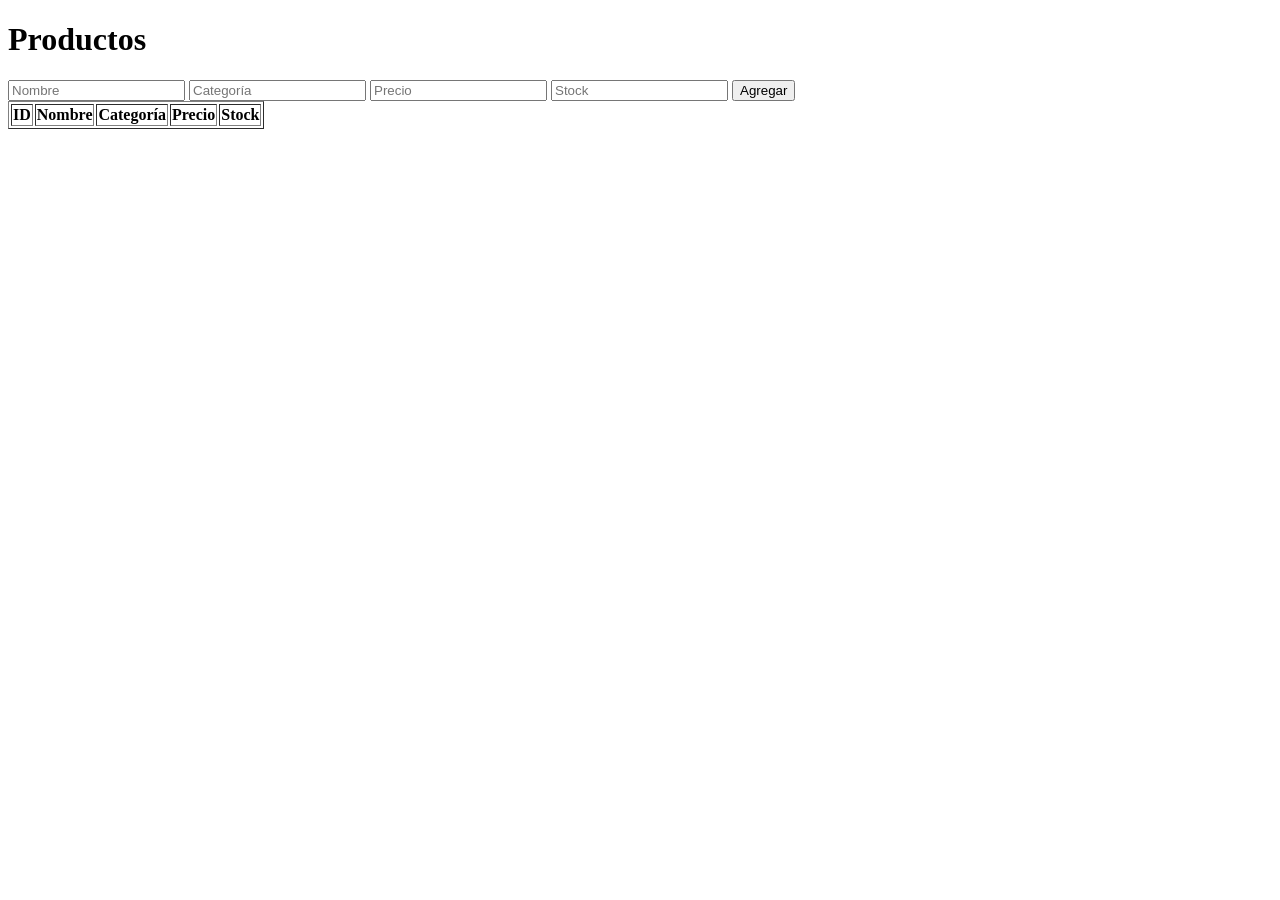
==== AA21/index.html @ 8b6b6c7e "Add files via upload" ====
<!DOCTYPE html>
<html lang="es">
<head>
  <meta charset="UTF-8">
  <title>Productos</title>
</head>
<body>
  <h1>Productos</h1>

  <input id="nombre" placeholder="Nombre">
  <input id="categoria" placeholder="Categoría">
  <input id="precio" type="number" step="0.01" placeholder="Precio">
  <input id="stock" type="number" placeholder="Stock">
  <button id="agregar">Agregar</button>

  <table border="1">
    <thead>
      <tr><th>ID</th><th>Nombre</th><th>Categoría</th><th>Precio</th><th>Stock</th></tr>
    </thead>
    <tbody id="lista"></tbody>
  </table>

  <script>
    async function cargar() {
      const res = await fetch("api.php");
      const productos = await res.json();
      const lista = document.getElementById("lista");
      lista.innerHTML = "";
      productos.forEach(p => {
        const fila = document.createElement("tr");
        [p.id, p.nombre, p.categoria, p.precio, p.stock].forEach(valor => {
          const td = document.createElement("td");
          td.textContent = valor;   // textContent evita inyectar HTML
          fila.appendChild(td);
        });
        lista.appendChild(fila);
      });
    }

    document.getElementById("agregar").addEventListener("click", async () => {
      const datos = {
        nombre: document.getElementById("nombre").value,
        categoria: document.getElementById("categoria").value,
        precio: document.getElementById("precio").value,
        stock: document.getElementById("stock").value || 0,
      };
      await fetch("api.php", {
        method: "POST",
        headers: { "Content-Type": "application/json" },
        body: JSON.stringify(datos),
      });
      cargar();
    });

    cargar();
  </script>
</body>
</html>
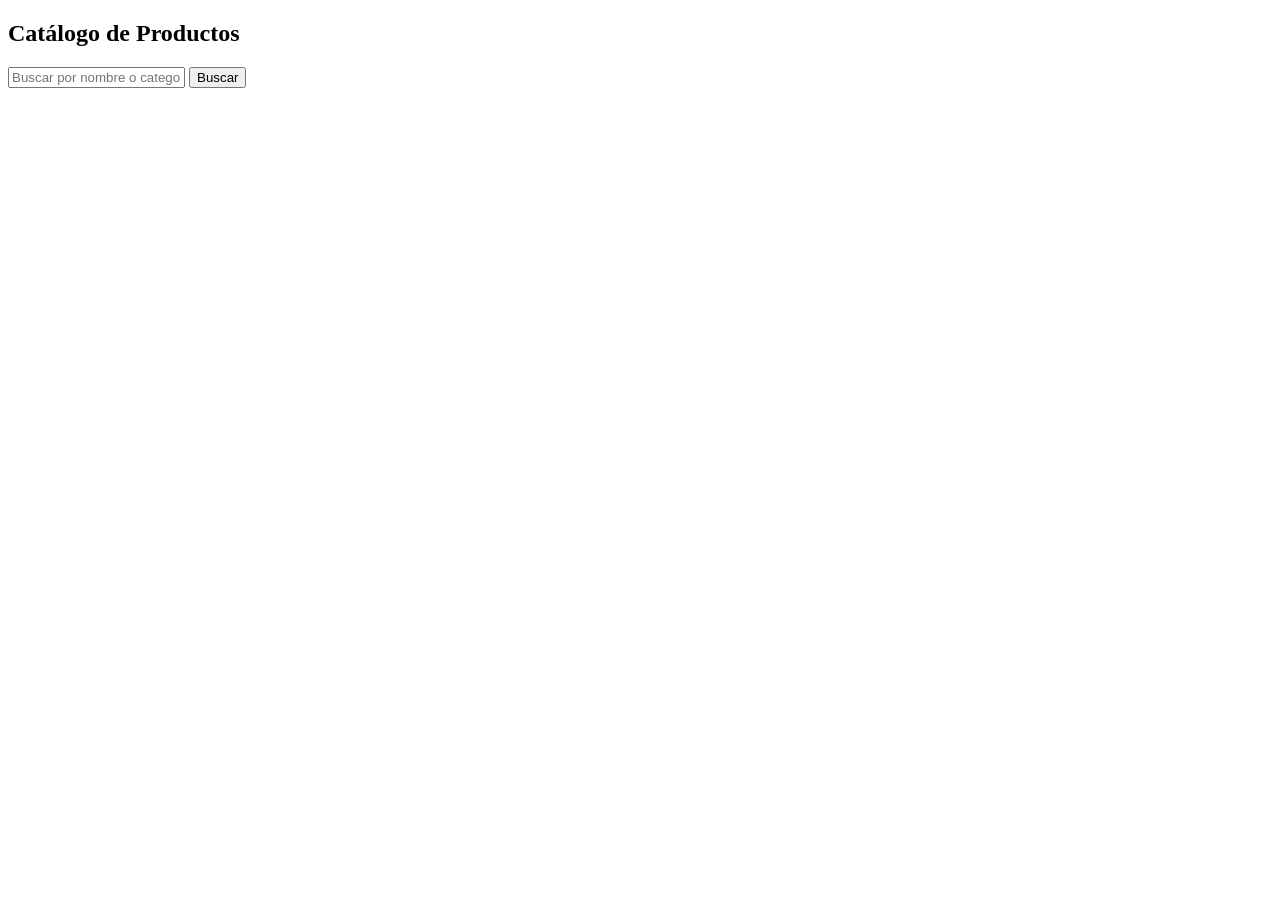
==== commit 724ed1f5: "Create index.html" ====
--- a/AA21/index.html
+++ b/AA21/index.html
@@ -1,58 +1,32 @@
-<!DOCTYPE html>
-<html lang="es">
-<head>
-  <meta charset="UTF-8">
-  <title>Productos</title>
-</head>
-<body>
-  <h1>Productos</h1>
-
-  <input id="nombre" placeholder="Nombre">
-  <input id="categoria" placeholder="Categoría">
-  <input id="precio" type="number" step="0.01" placeholder="Precio">
-  <input id="stock" type="number" placeholder="Stock">
-  <button id="agregar">Agregar</button>
-
-  <table border="1">
-    <thead>
-      <tr><th>ID</th><th>Nombre</th><th>Categoría</th><th>Precio</th><th>Stock</th></tr>
-    </thead>
-    <tbody id="lista"></tbody>
-  </table>
-
-  <script>
-    async function cargar() {
-      const res = await fetch("api.php");
-      const productos = await res.json();
-      const lista = document.getElementById("lista");
-      lista.innerHTML = "";
-      productos.forEach(p => {
-        const fila = document.createElement("tr");
-        [p.id, p.nombre, p.categoria, p.precio, p.stock].forEach(valor => {
-          const td = document.createElement("td");
-          td.textContent = valor;   // textContent evita inyectar HTML
-          fila.appendChild(td);
-        });
-        lista.appendChild(fila);
-      });
-    }
-
-    document.getElementById("agregar").addEventListener("click", async () => {
-      const datos = {
-        nombre: document.getElementById("nombre").value,
-        categoria: document.getElementById("categoria").value,
-        precio: document.getElementById("precio").value,
-        stock: document.getElementById("stock").value || 0,
-      };
-      await fetch("api.php", {
-        method: "POST",
-        headers: { "Content-Type": "application/json" },
-        body: JSON.stringify(datos),
-      });
-      cargar();
-    });
-
-    cargar();
-  </script>
-</body>
-</html>+<!DOCTYPE html>
+<html lang="es">
+<head>
+    <meta charset="UTF-8">
+    <meta name="viewport" content="width=device-width, initial-scale=1.0">
+    <title>AA 21 - Buscador Seguro con PDO</title>
+    <link rel="stylesheet" href="css/styles.css">
+</head>
+<body>
+
+    <div class="search-box">
+        <h2>Catálogo de Productos</h2>
+
+        <form id="form-buscar">
+            <div class="form-group">
+                <input
+                    type="text"
+                    id="input-buscar"
+                    placeholder="Buscar por nombre o categoría..."
+                >
+                <button type="submit">Buscar</button>
+            </div>
+
+        </form>
+    </div>
+
+    <!-- Contenedor dinámico cargado mediante app.js -->
+    <div id="resultados"></div>
+
+    <script src="js/app.js"></script>
+</body>
+</html>
